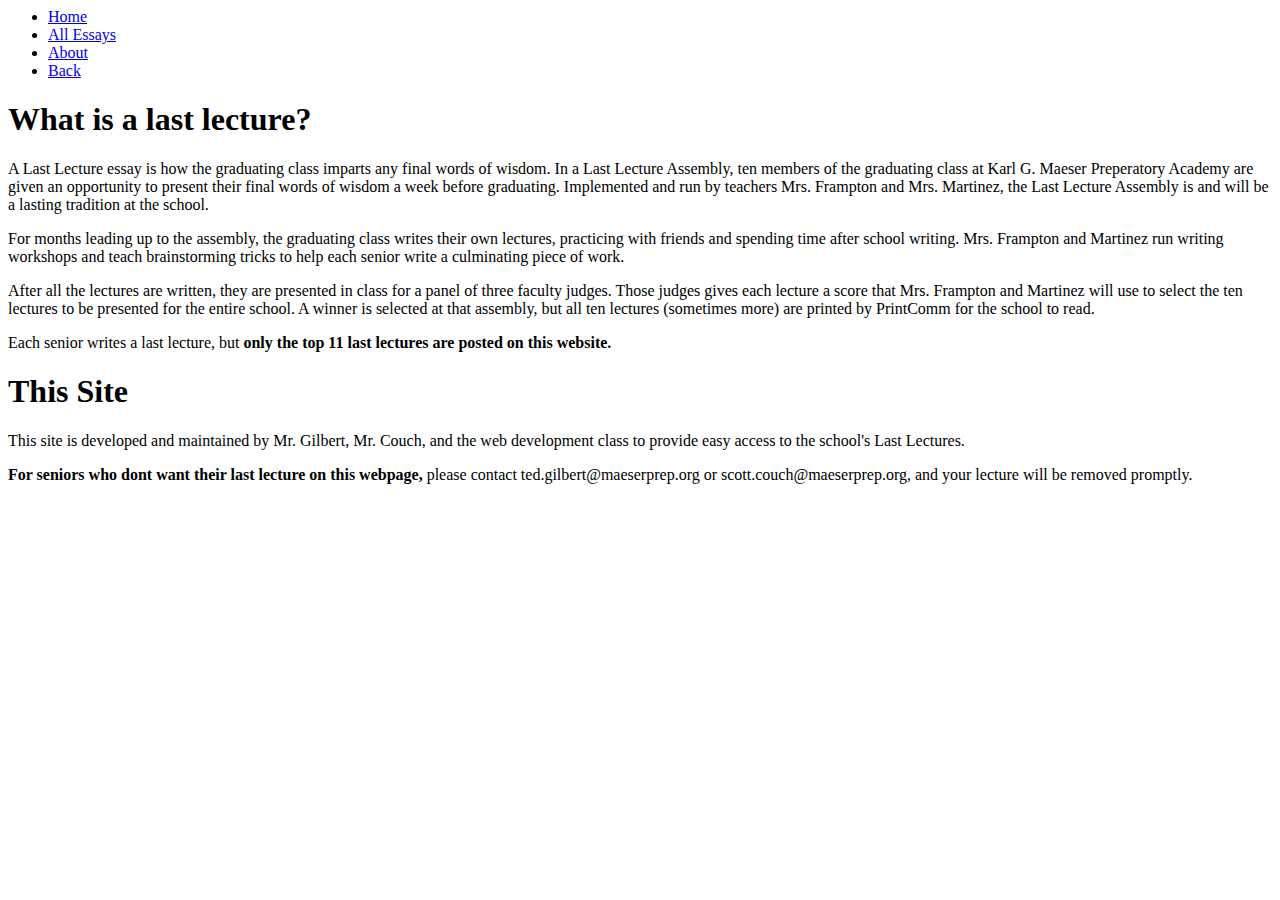
==== docs/html/about.html @ 8a1f5855 "Update about.html" ====
<html>
    <head>
        <title>Last Lectures | About</title>
        <link rel="stylesheet" href="../css/style.css" type="text/css">
        <link rel="stylesheet" href="../css/about-style.css" type="text/css">
        <link href="https://fonts.googleapis.com/css2?family=Open+Sans&display=swap" rel="stylesheet">
    </head>
    <body>
        <div id='nav'>
            <ul>
                <li onclick=""><a href="../index.html"><div class="navMenu">Home</div></a></li>
                <li onclick=""><a href="./all.html"><div class="navMenu">All Essays</div></a></li>
                <li><a href="./about.html"><div class="navMenu">About</div></a></li>
                <li onclick="window.open('https://maeserprep.org')"><a href="https://maeserprep.org/"><div class="navMenu">Back</div></a></li>
            </ul>
        </div>
        <div id='content'>
            <h1>What is a last lecture?</h1>
            <p>A Last Lecture essay is how the graduating class imparts any final words of wisdom. In a Last Lecture Assembly, ten members of the graduating class at Karl G. Maeser Preperatory Academy are given an opportunity to present their final words of wisdom a week before graduating. Implemented and run by teachers Mrs. Frampton and Mrs. Martinez, the Last Lecture Assembly is and will be a lasting tradition at the school.</p>
            <p>For months leading up to the assembly, the graduating class writes their own lectures, practicing with friends and spending time after school writing. Mrs. Frampton and Martinez run writing workshops and teach brainstorming tricks to help each senior write a culminating piece of work.</p>
            <p>After all the lectures are written, they are presented in class for a panel of three faculty judges. Those judges gives each lecture a score that Mrs. Frampton and Martinez will use to select the ten lectures to be presented for the entire school. A winner is selected at that assembly, but all ten lectures (sometimes more) are printed by PrintComm for the school to read.</p>
            <p>Each senior writes a last lecture, but <strong>only the top 11 last lectures are posted on this website.</strong></p>

            
            <h1>This Site</h1>
            <p>This site is developed and maintained by Mr. Gilbert, Mr. Couch, and the web development class to provide easy access to the school's Last Lectures. </p>
            <p><strong>For seniors who dont want their last lecture on this webpage,</strong> please contact ted.gilbert@maeserprep.org or scott.couch@maeserprep.org, and your lecture will be removed promptly.</p>
            <!-- ALL CONTRIBUTORS TO THE WEBSITE ARE PUT HERE, ALONG WITH CLASS, SOCIAL LINKS, AND ANY OTHER SHORT INFO -->
        </div>

        <div></div>
    </body>
</html>
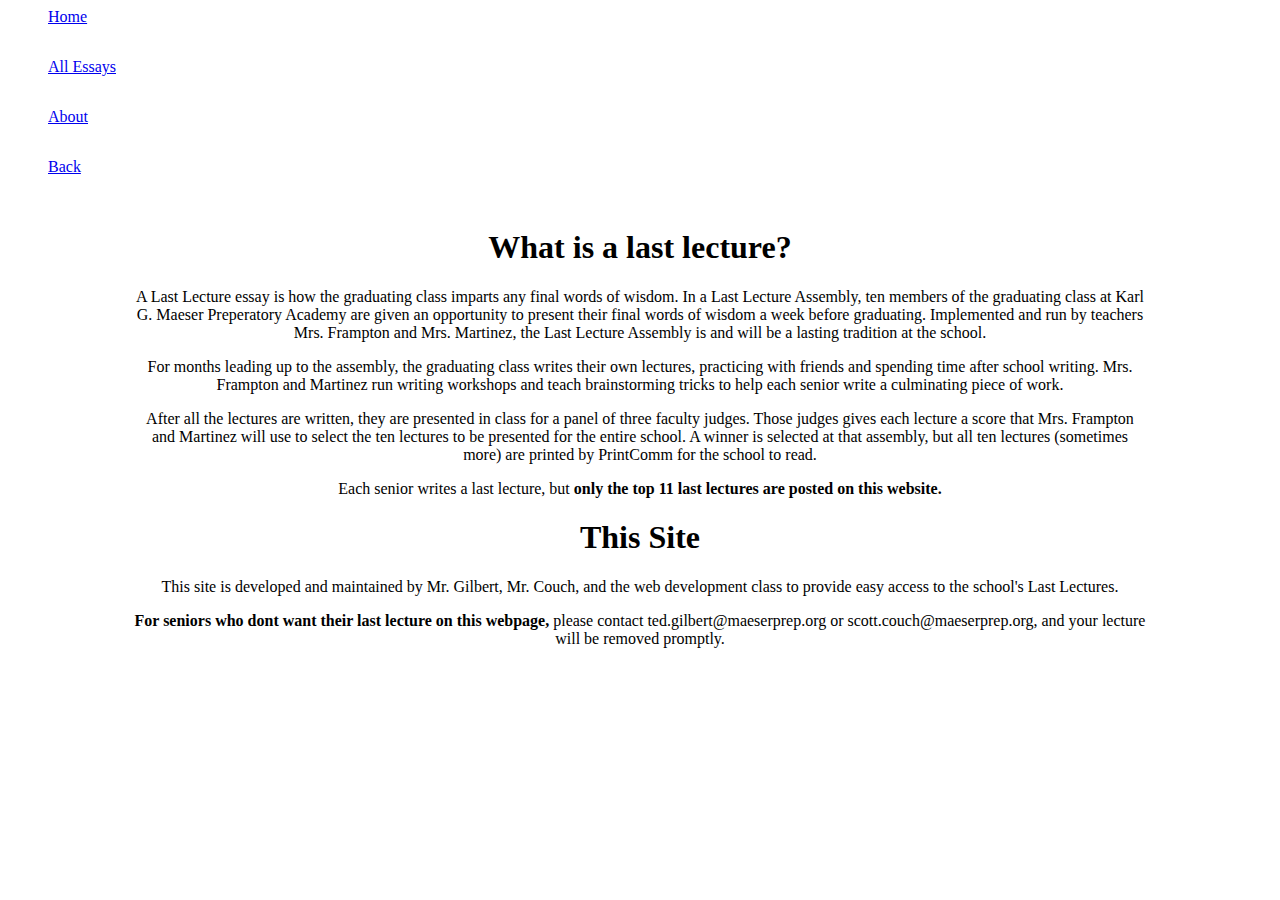
==== commit d6b8e9b3: "Just an update on the testing website. Change to all, about, and index css code and about and all ht" ====
--- a/docs/html/about.html
+++ b/docs/html/about.html
@@ -10,8 +10,8 @@
             <ul>
                 <li onclick=""><a href="../index.html"><div class="navMenu">Home</div></a></li>
                 <li onclick=""><a href="./all.html"><div class="navMenu">All Essays</div></a></li>
-                <li><a href="./about.html"><div class="navMenu">About</div></a></li>
-                <li onclick="window.open('https://maeserprep.org')"><a href="https://maeserprep.org/"><div class="navMenu">Back</div></a></li>
+                <li onclick=""><a href="./about.html"><div class="navMenu">About</div></a></li>
+                <li onclick=""><a href="https://maeserprep.org/"><div class="navMenu">Back</div></a></li>
             </ul>
         </div>
         <div id='content'>
@@ -28,6 +28,7 @@
             <!-- ALL CONTRIBUTORS TO THE WEBSITE ARE PUT HERE, ALONG WITH CLASS, SOCIAL LINKS, AND ANY OTHER SHORT INFO -->
         </div>
 
-        <div></div>
+        <div id='spacer'></div>
+        <div id='footer'></div>
     </body>
 </html>--- a/docs/css/about-style.css
+++ b/docs/css/about-style.css
@@ -0,0 +1,22 @@
+
+/*This is to line up the navigation items with page elements for style, modify at your own risk*/
+#nav li {
+    height: 50px;
+    width: 200px;
+    position: sticky;
+    top: 0;
+    overflow: hidden;
+}
+
+#content {
+    width: 80%;
+    margin-left: 10%;
+    text-align: center;
+}
+#footer {
+    height: 40px;
+    position: static;
+    bottom: 0;
+    overflow: clip;
+}
+
